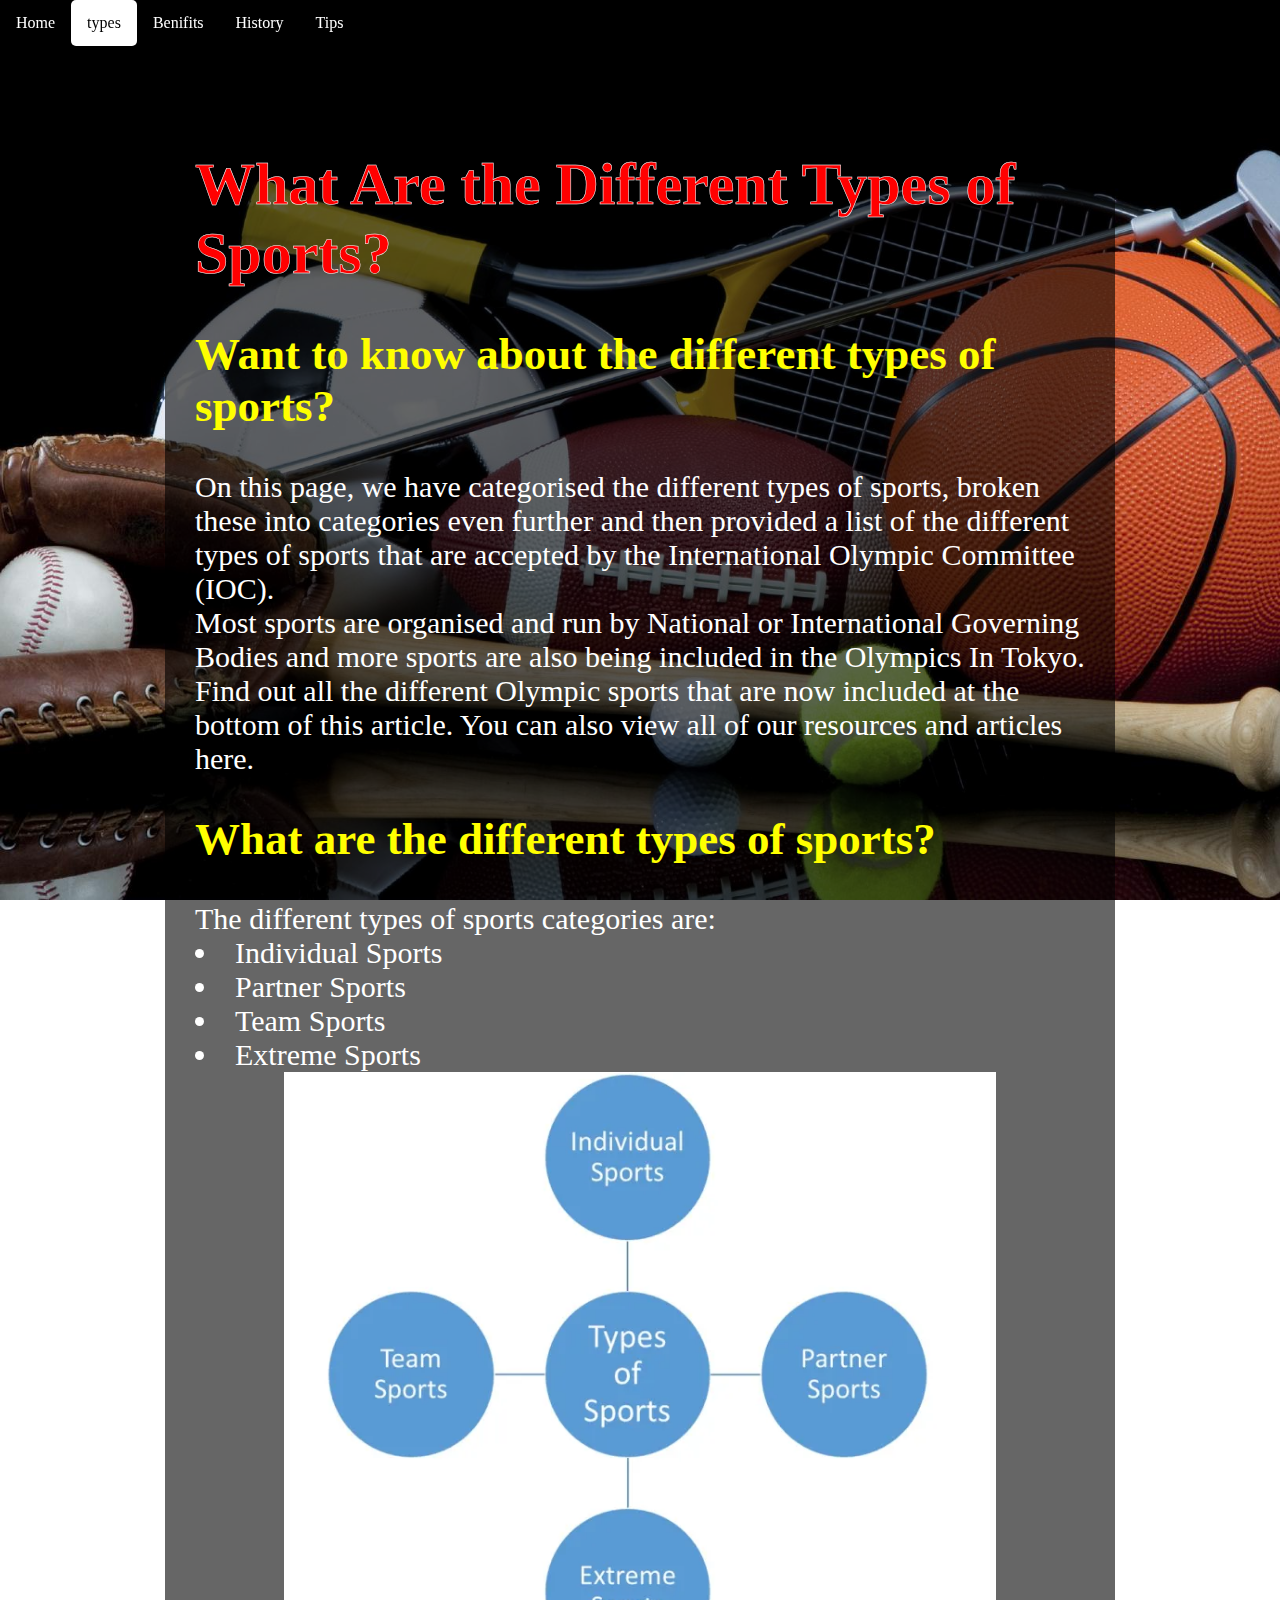
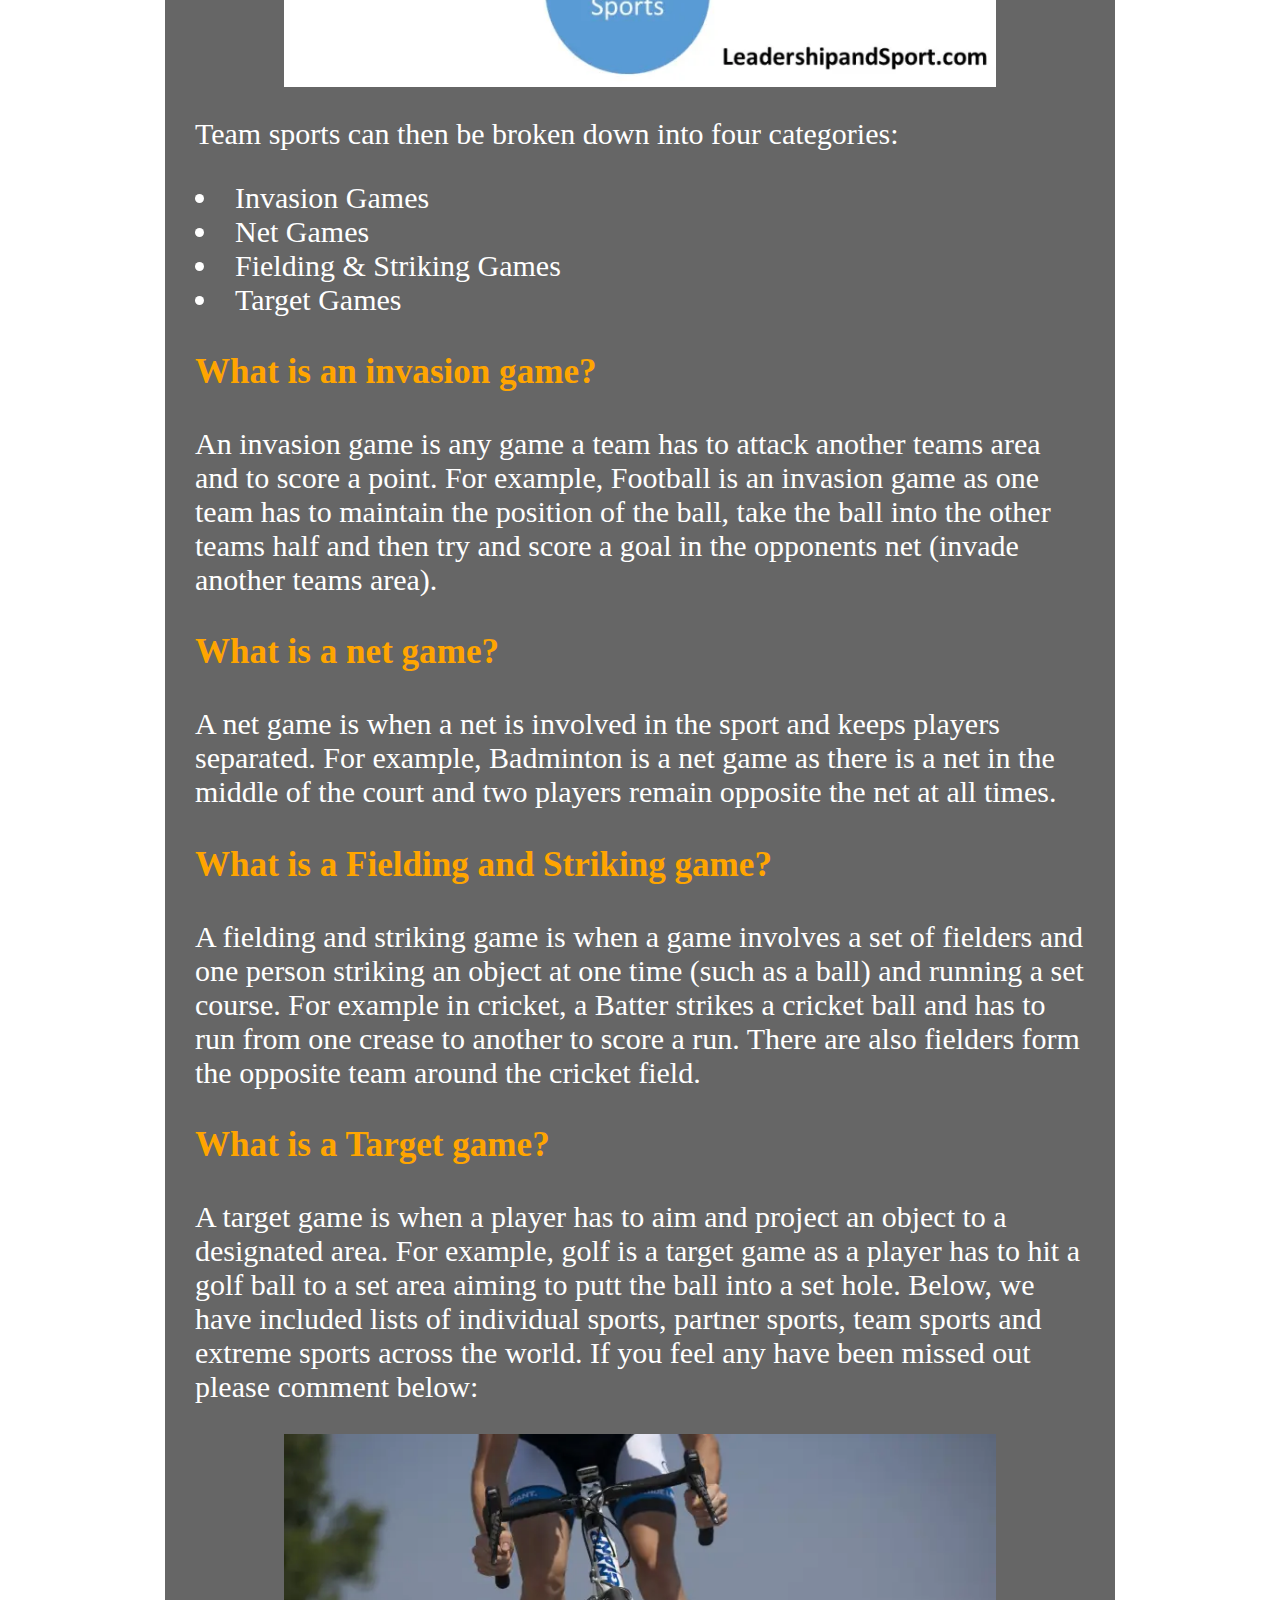
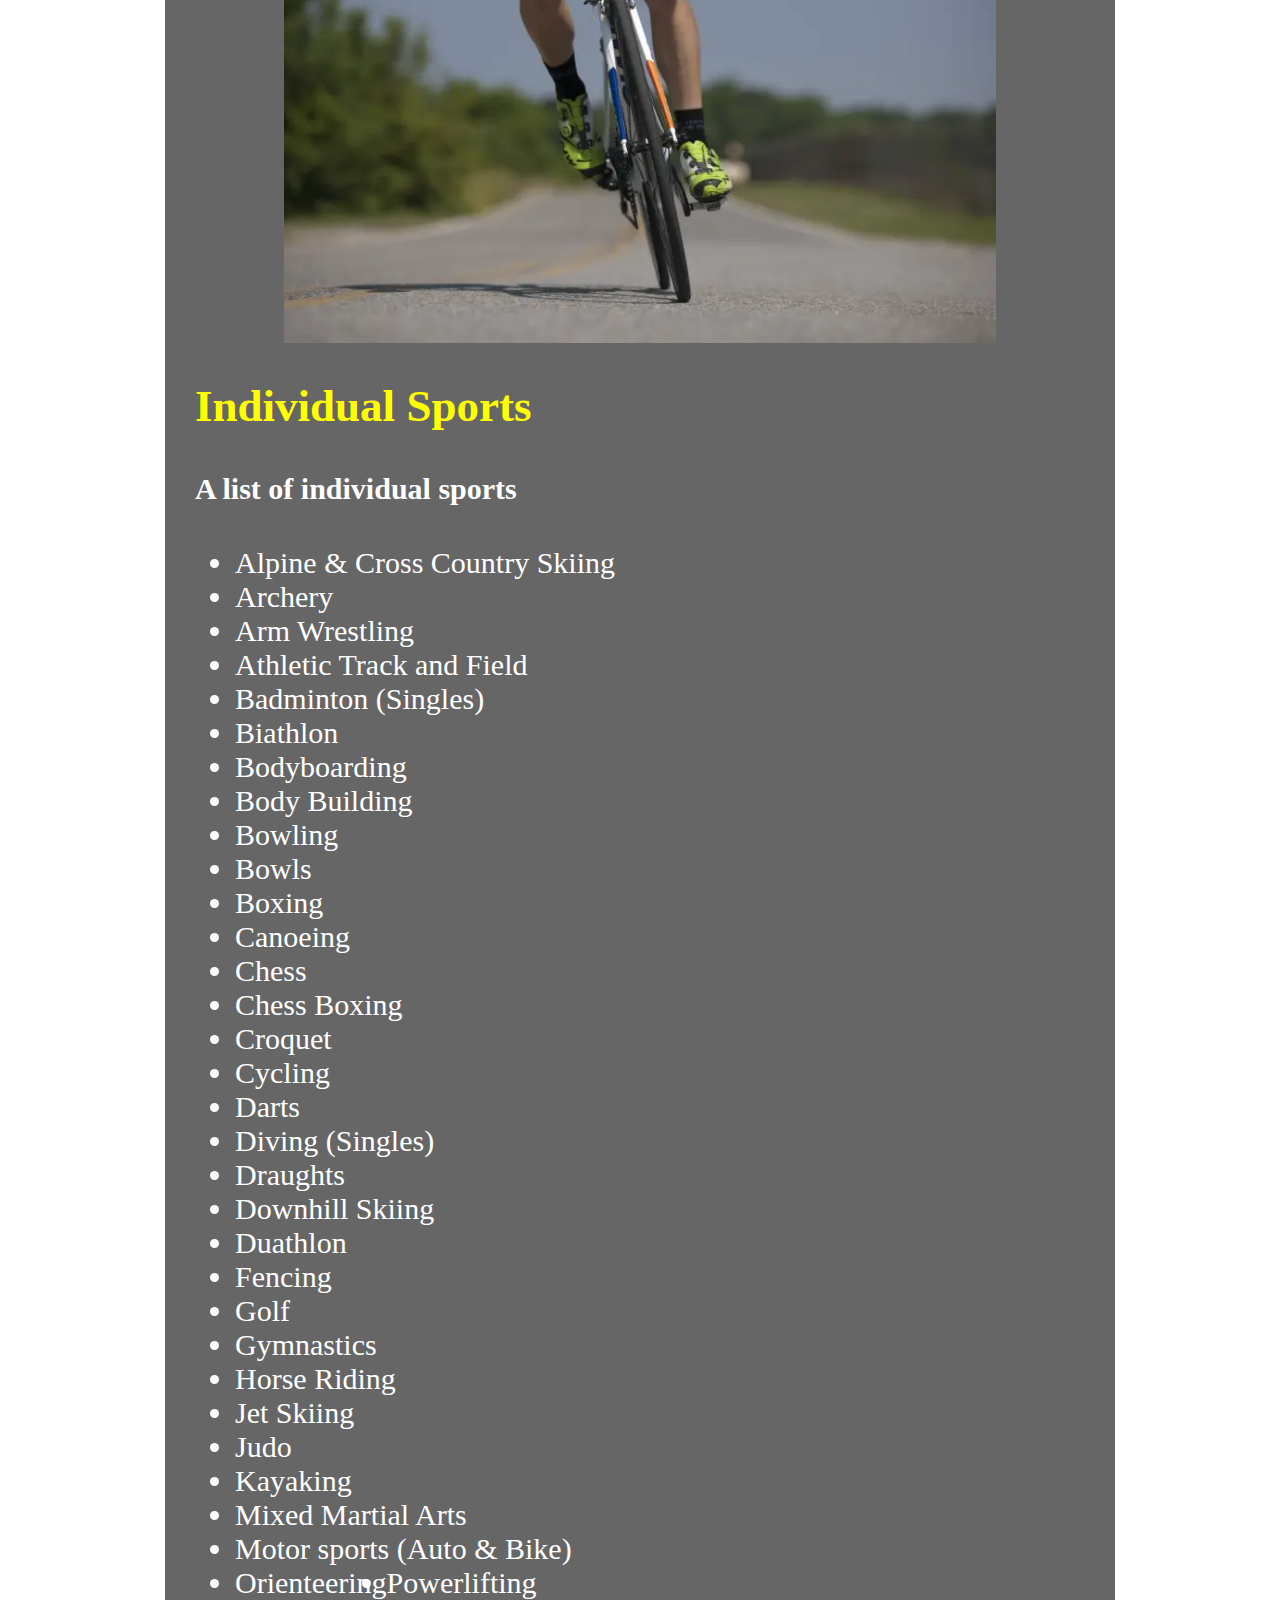
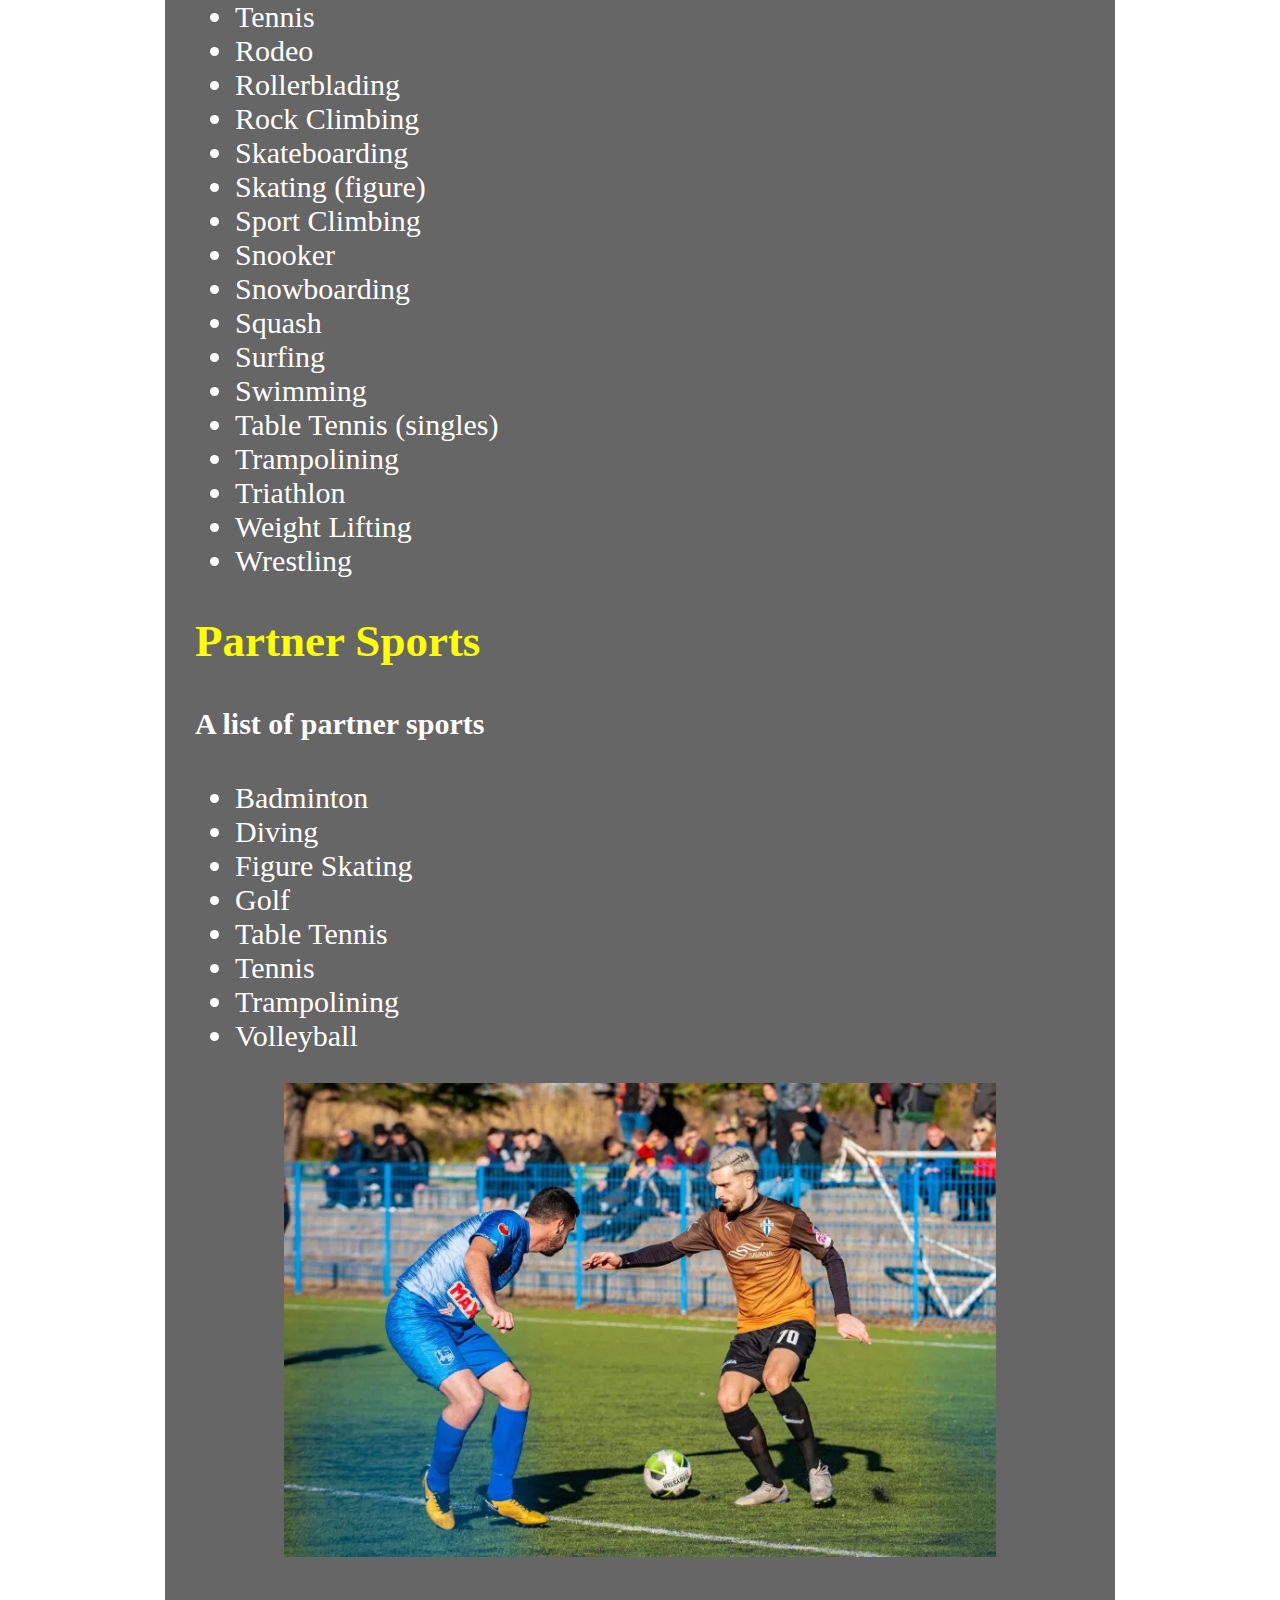
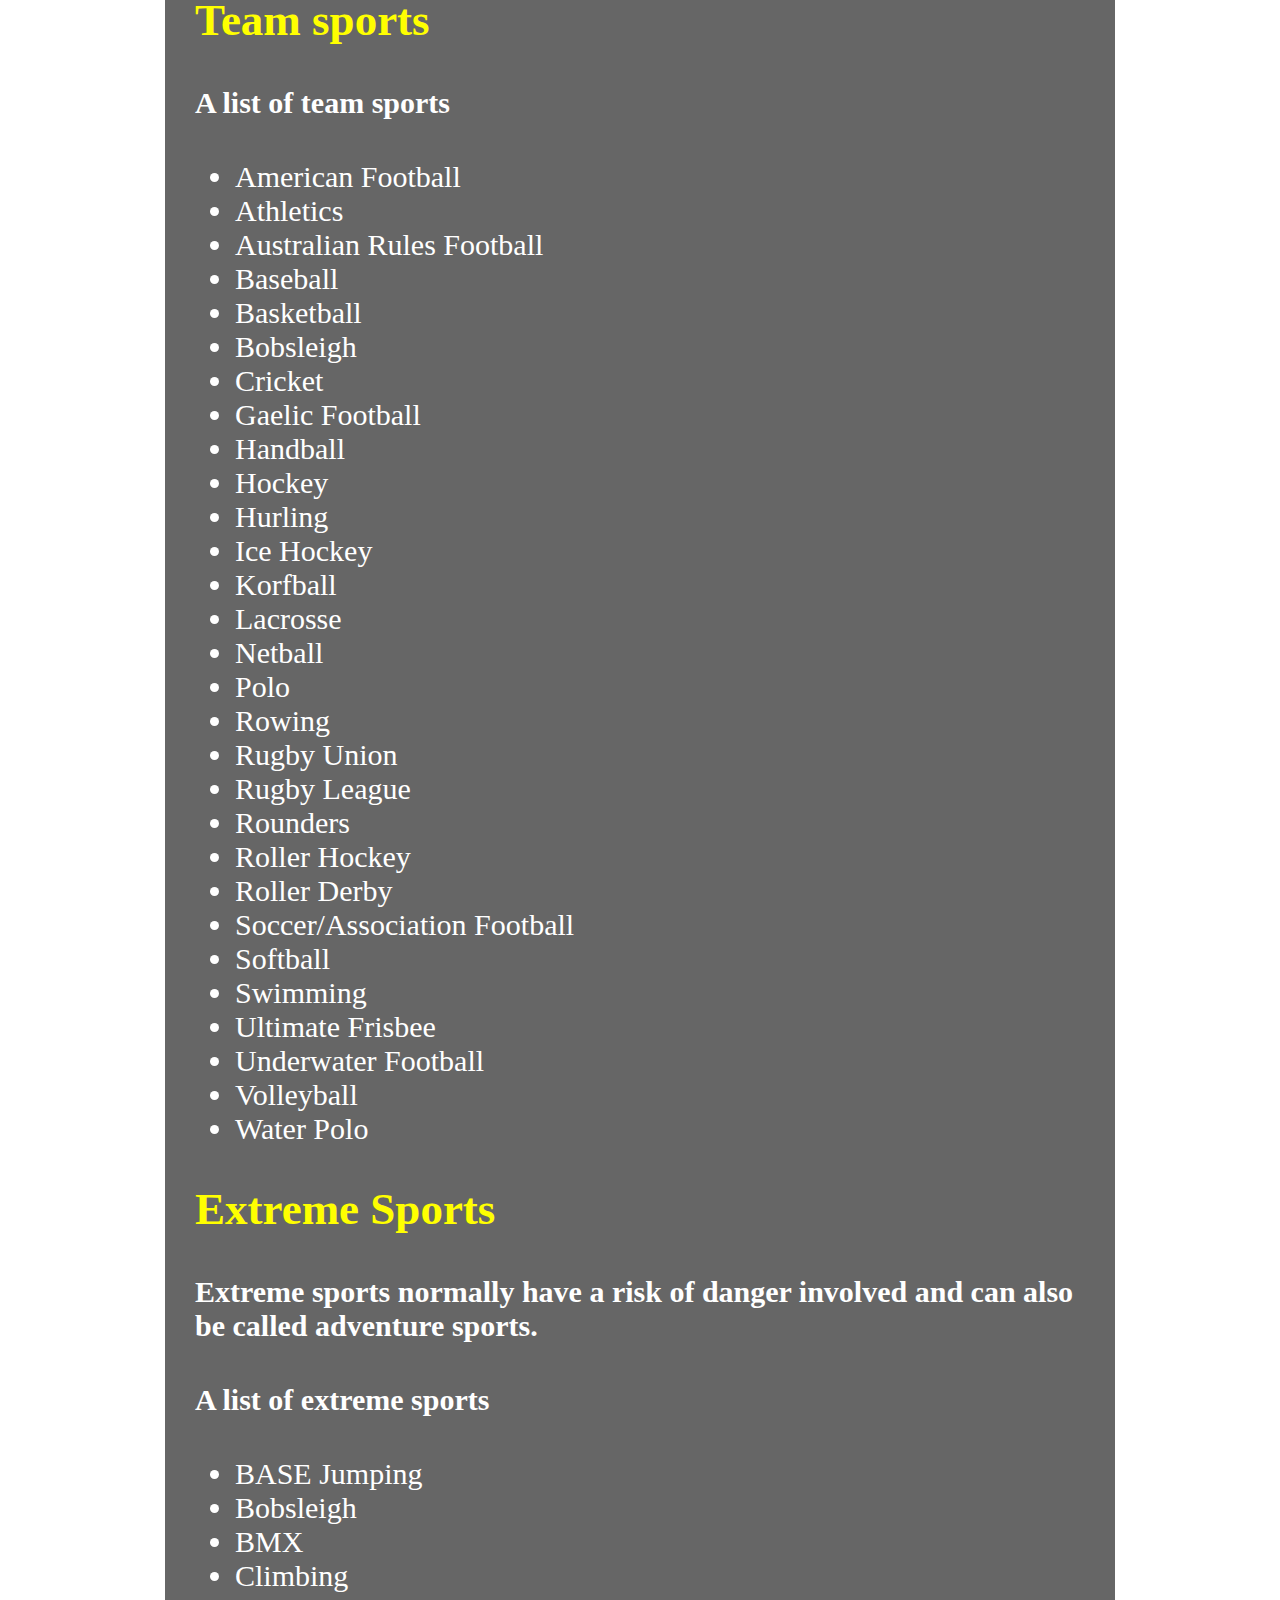
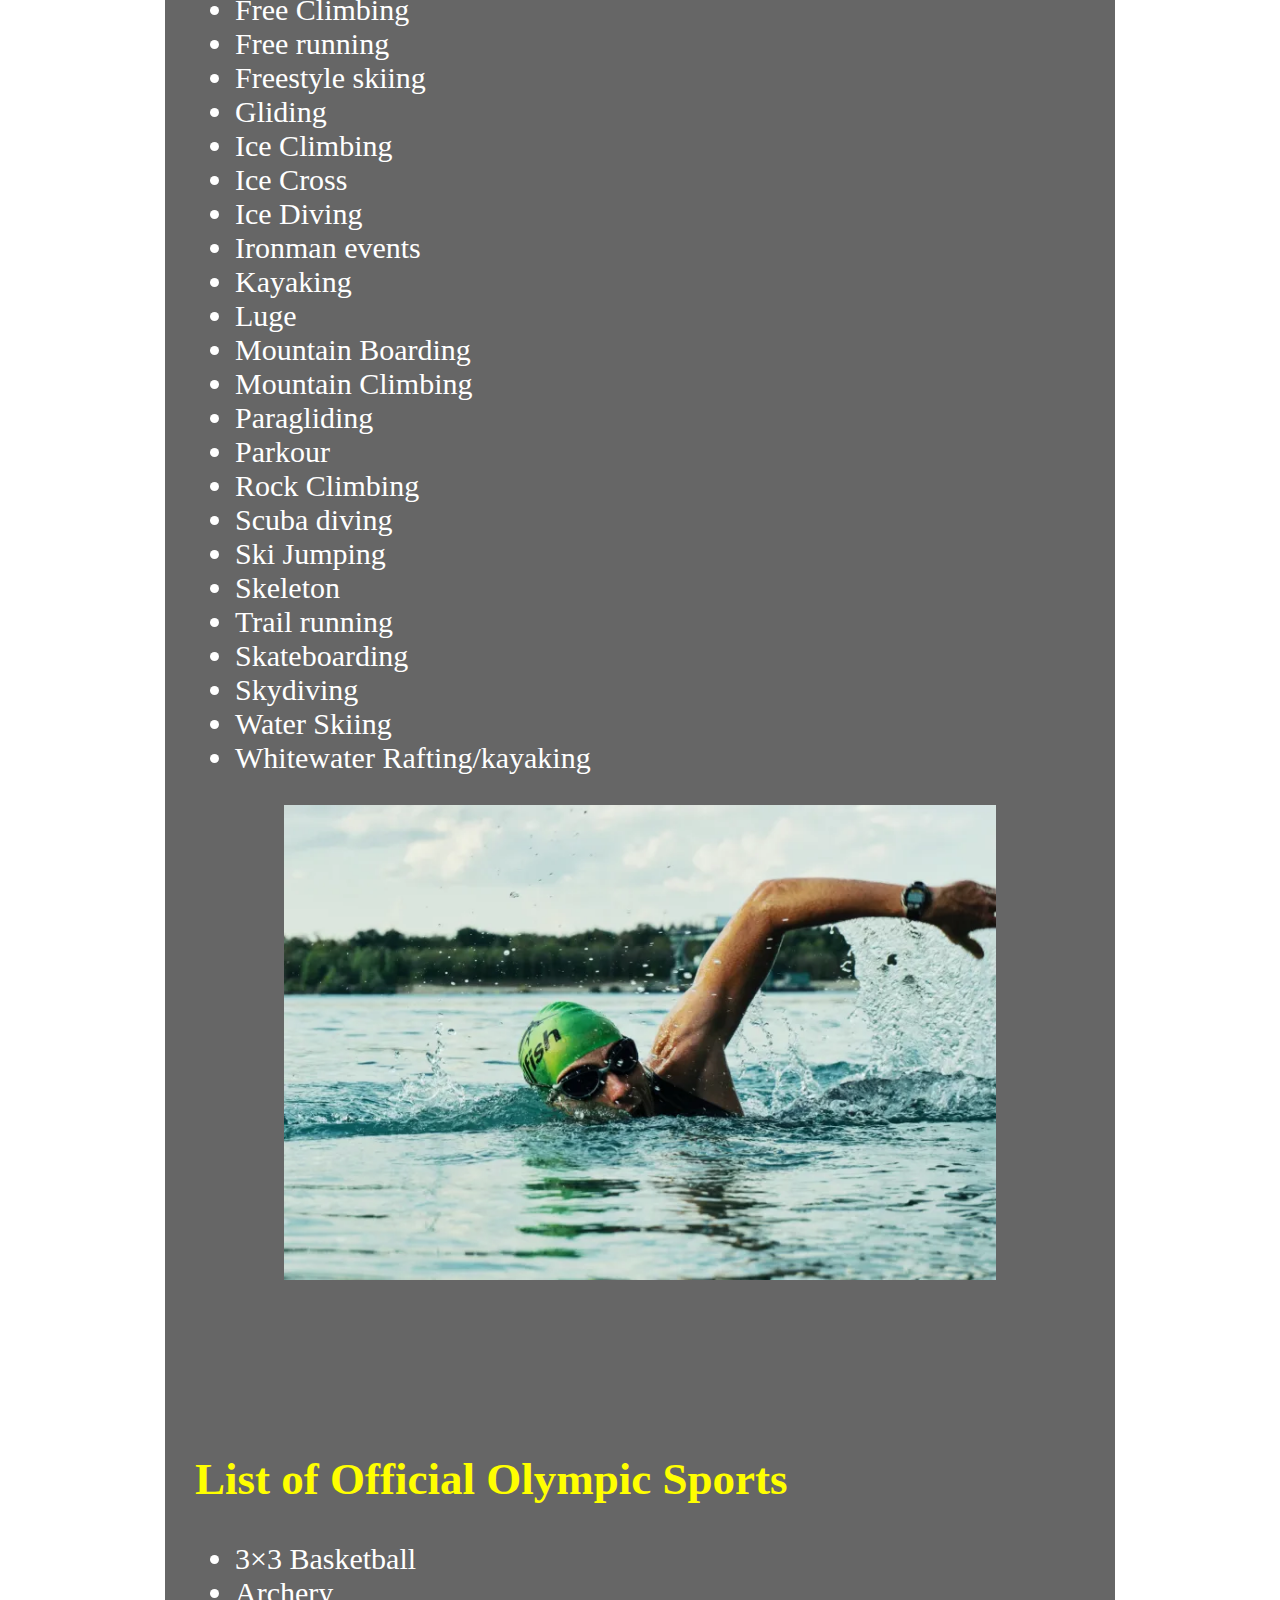
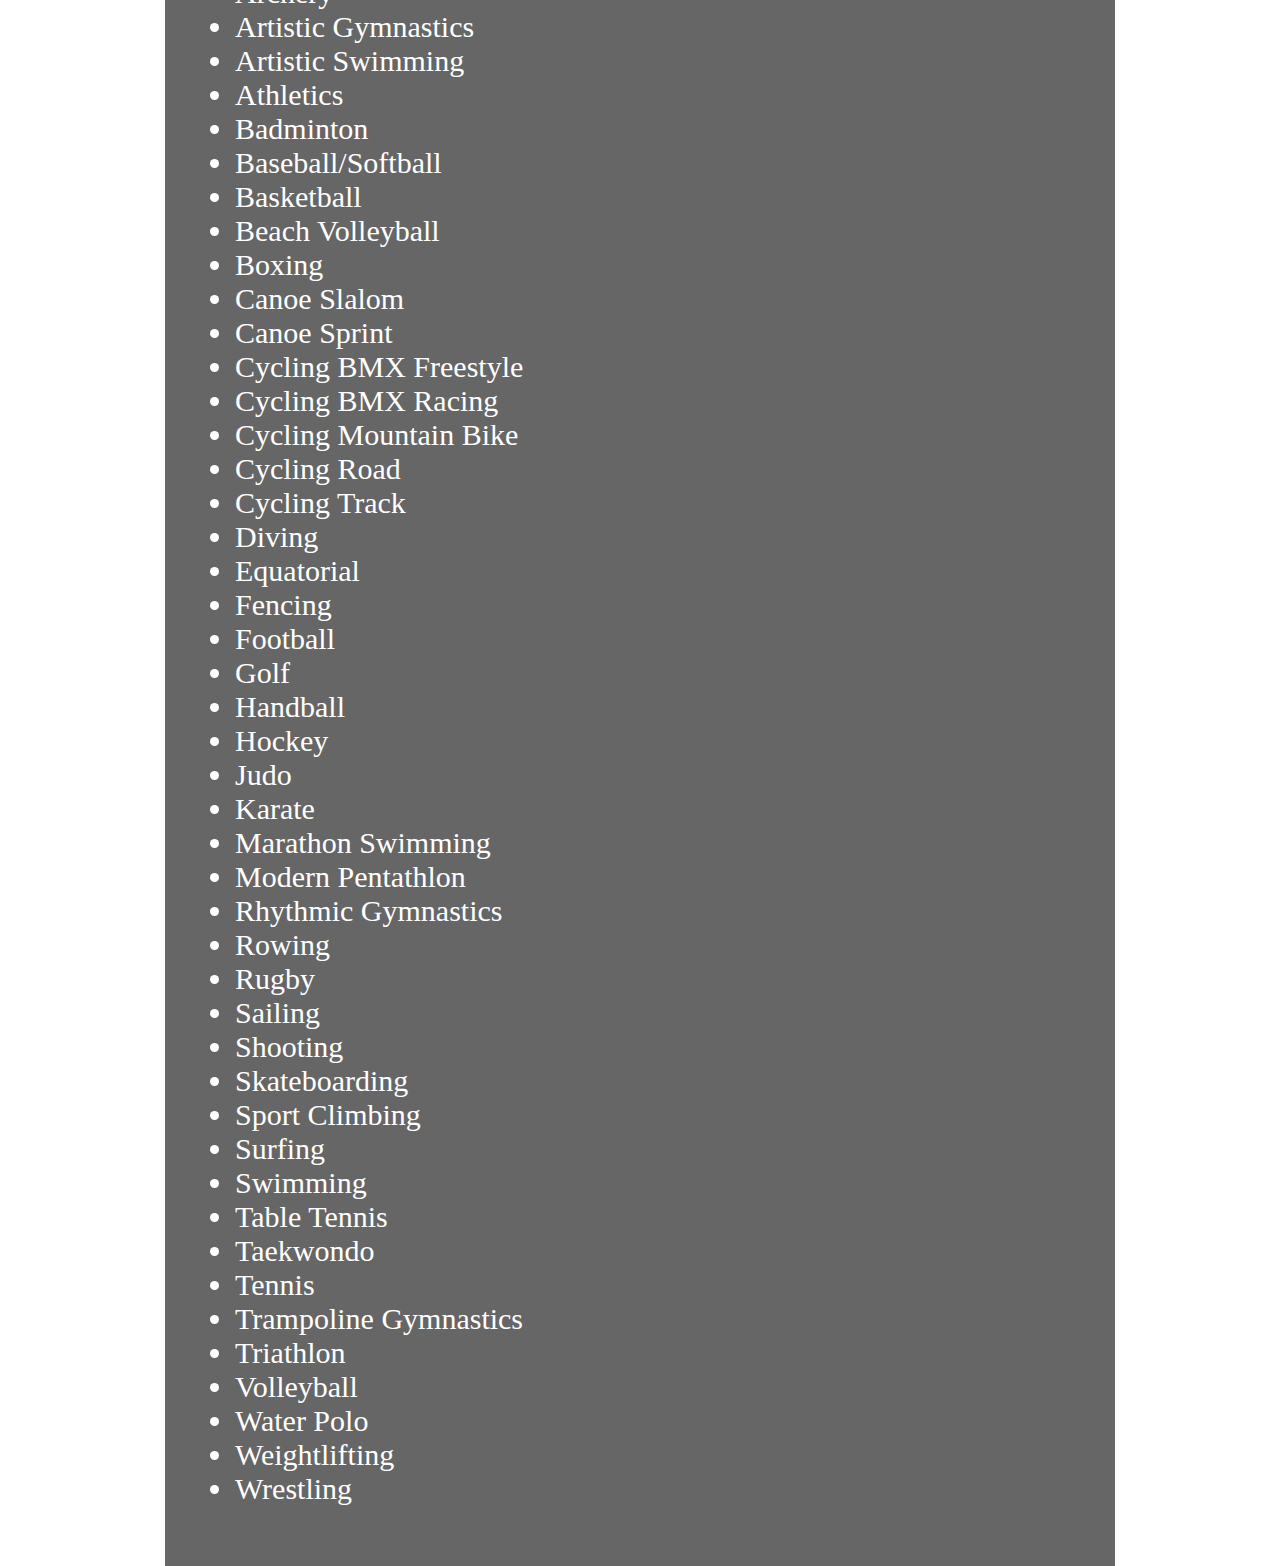
==== types.html @ d1724953 "Add files via upload" ====
<!--NAME:MINA ATEF
    SEC : 3  -->
<html>
<head>
	<meta charset="utf-8">
	<meta name="viewport" content="width=device-width, initial-scale=1">
	<title></title>
<link rel="stylesheet" type="text/css" href="p2.css">
</head>

<body>
<ul class="bar">
   <li><a  href="home.html">Home</a></li>
  <li><a class="active" href="types.html">types</a></li>
  <li><a href="benefits.html">Benifits</a></li>
  <li><a href="his.html">History</a></li>
  <li><a href="tips.html">Tips</a></li>
</ul>

<div class="base">

<div class="write">
<h1 class="head">What Are the Different Types of Sports?</h1>
<h2 class="ihead">Want to know about the different types of sports?
</h2>
<p>On this page, we have categorised the different types of sports, broken these into categories even further and then provided a list of the different types of sports that are accepted by the International Olympic Committee (IOC).
<br>
Most sports are organised and run by National or International Governing Bodies and more sports are also being included in the Olympics In Tokyo. Find out all the different Olympic sports that are now included at the bottom of this article. You can also view all of our resources and articles here.</p>
<h2 class="ihead">What are the different types of sports?
</h2>
<div>
  The different types of sports categories are:

<br>
<li>Individual Sports</li><br>
<li>Partner Sports</li><br>
<li>Team Sports</li><br>
<li>Extreme Sports</li><br>

  <div class="polaroi">
  <img src="Types-of-Sports.webp" alt="types of sports" style="width:100%">
</div>
<p>Team sports can then be broken down into four categories:</p>
<li>Invasion Games
</li><br>
<li>Net Games
</li><br>
<li>Fielding & Striking Games</li><br>
<li>Target Games</li><br>

<h3 class="shead">What is an invasion game?</h3>
<p>An invasion game is any game a team has to attack another teams area and to score a point. For example, Football is an invasion game as one team has to maintain the position of the ball, take the ball into the other teams half and then try and score a goal in the opponents net (invade another teams area).

</p>

<h3 class="shead">What is a net game?</h3>
<p>A net game is when a net is involved in the sport and keeps players separated. For example, Badminton is a net game as there is a net in the middle of the court and two players remain opposite the net at all times.

</p>


<h3 class="shead">What is a Fielding and Striking game?
</h3>
<p>A fielding and striking game is when a game involves a set of fielders and one person striking an object at one time (such as a ball) and running a set course. For example in cricket, a Batter strikes a cricket ball and has to run from one crease to another to score a run. There are also fielders form the opposite team around the cricket field.



</p>

<h3 class="shead">What is a Target game?</h3>
<p>A target game is when a player has to aim and project an object to a designated area. For example, golf is a target game as a player has to hit a golf ball to a set area aiming to putt the ball into a set hole.

Below, we have included lists of individual sports, partner sports, team sports and extreme sports across the world. If you feel any have been missed out please comment below:

</p>
 <div class="polaroi">
  <img src="pexels-pixabay-38296.webp" alt="Bicycle Riding" style="width:100%">
</div>

<h2 class="ihead">Individual Sports

</h2>
<h4>A list of individual sports</h4>

<ul><li>Alpine &amp; Cross Country Skiing</li><br>
  <li>Archery</li><br>
  <li>Arm Wrestling</li><br>
  <li>Athletic Track and Field</li><br>
  <li>Badminton (Singles)</li><br>
  <li>Biathlon</li><br>
  <li>Bodyboarding</li><br>
  <li>Body Building</li><br>
  <li>Bowling</li><br>
  <li>Bowls</li><br>
  <li>Boxing</li><br>
  <li>Canoeing</li><br>
  <li>Chess</li><br>
  <li>Chess Boxing</li><br>
  <li>Croquet</li><br>
  <li>Cycling</li><br>
  <li>Darts</li><br>
  <li>Diving (Singles)</li><br>
  <li>Draughts</li><br>
  <li>Downhill Skiing</li><br>
  <li>Duathlon</li><br>
  <li>Fencing</li><br>
  <li>Golf</li><br>
  <li>Gymnastics</li><br>
  <li>Horse Riding</li><br>
  <li>Jet Skiing</li><br>
  <li>Judo</li><br>
  <li>Kayaking</li><br>
  <li>Mixed Martial Arts</li><br>
  <li>Motor sports (Auto &amp; Bike)</li><br>
  <li>Orienteering</li><li>Powerlifting</li><br>
  <li>Tennis</li><br>
  <li>Rodeo</li><br>
  <li>Rollerblading</li><br>
  <li>Rock Climbing</li><br>
  <li>Skateboarding</li><br>
  <li>Skating (figure)</li><br>
  <li>Sport Climbing</li><br>
  <li>Snooker</li><br>
  <li>Snowboarding</li><br>
  <li>Squash</li><br>
  <li>Surfing</li><br>
  <li>Swimming</li><br>
  <li>Table Tennis (singles)</li><br>
  <li>Trampolining</li><br>
  <li>Triathlon</li><br>
  <li>Weight Lifting</li><br>
  <li>Wrestling</li><br>
</ul>

<h2 class="ihead">Partner Sports</h2>
<h4>A list of partner sports</h4>

<ul>
  <li>Badminton</li><br>
  <li>Diving&nbsp;</li><br>
  <li>Figure Skating</li><br>
  <li>Golf</li><br>
  <li>Table Tennis</li><br>
  <li>Tennis</li><br>
  <li>Trampolining</li><br>
  <li>Volleyball</li><br></ul>
  <div class="polaroi">
  <img src="pexels-alexander-nadrilyanski-3651672-scaled.webp" alt="Football" style="width:100%">
</div>

<h2 class="ihead">Team sports
</h2>
<h4>A list of team sports</h4>

<ul><li>American Football</li><br>
  <li>Athletics</li><br>
  <li>Australian Rules Football</li><br>
  <li>Baseball</li><br>
  <li>Basketball</li><br>
  <li>Bobsleigh</li><br>
  <li>Cricket</li><br>
  <li>Gaelic Football</li><br>
  <li>Handball</li><br>
  <li>Hockey</li><br>
  <li>Hurling</li><br>
  <li>Ice Hockey</li><br>
  <li>Korfball</li><br>
  <li>Lacrosse</li><br>
  <li>Netball</li><br>
  <li>Polo</li><br>
  <li>Rowing</li><br>
  <li>Rugby Union</li><br>
  <li>Rugby League</li><br>
  <li>Rounders</li><br>
  <li>Roller Hockey</li><br>
  <li>Roller Derby</li><br>
  <li>Soccer/Association Football</li><br>
  <li>Softball</li><br>
  <li>Swimming</li><br>
  <li>Ultimate Frisbee</li><br>
  <li>Underwater Football</li><br>
  <li>Volleyball</li><br>
  <li>Water Polo</li><br></ul>

  <h2 class="ihead">Extreme Sports
</h2>
<h4>Extreme sports normally have a risk of danger involved and can also be called adventure sports.
</h4>
<h4>A list of extreme sports</h4>
<ul>
  <li>BASE Jumping</li><br>
  <li>Bobsleigh</li><br>
  <li>BMX</li><br>
  <li>Climbing</li><br>
  <li>Free Climbing</li><br>
  <li>Free running</li><br>
  <li>Freestyle skiing</li><br>
  <li>Gliding</li><br>
  <li>Ice Climbing</li><br>
  <li>Ice Cross</li><br>
  <li>Ice Diving</li><br>
  <li>Ironman events</li><br>
  <li>Kayaking</li><br>
  <li>Luge</li><br>
  <li>Mountain Boarding</li><br>
  <li>Mountain Climbing</li><br>
  <li>Paragliding</li><br>
  <li>Parkour</li><br>
  <li>Rock Climbing</li><br>
  <li>Scuba diving</li><br>
  <li>Ski Jumping</li><br>
  <li>Skeleton</li><br>
  <li>Trail running</li><br>
  <li>Skateboarding</li><br>
  <li>Skydiving</li><br>
  <li>Water Skiing</li><br>
  <li>Whitewater Rafting/kayaking</li><br>
</ul>

<div class="polaroi">
  <img src="pexels-mali-maeder-1415810-scaled.webp" alt="Swimming" style="width:100%">
</div>
<br>
<br>
<br>
<br>
<h2 class="ihead">List of Official Olympic Sports</h2>
<ul>
  <li>3×3 Basketball</li><br>
<li>Archery</li><br>
<li>Artistic Gymnastics</li><br>
<li>Artistic Swimming</li><br>
<li>Athletics</li><br>
<li>Badminton</li><br>
<li>Baseball/Softball</li><br>
<li>Basketball</li><br>
<li>Beach Volleyball</li><br>
<li>Boxing</li><br>
<li>Canoe Slalom</li><br>
<li>Canoe Sprint</li><br>
<li>Cycling BMX Freestyle</li><br>
<li>Cycling BMX Racing</li><br>
<li>Cycling Mountain Bike</li><br>
<li>Cycling Road</li><br>
<li>Cycling Track</li><br>
<li>Diving</li><br>
<li>Equatorial</li><br>
<li>Fencing</li><br>
<li>Football</li><br>
<li>Golf</li><br>
<li>Handball</li><br>
<li>Hockey</li><br>
<li>Judo</li><br>
<li>Karate</li><br>
<li>Marathon Swimming</li><br>
<li>Modern Pentathlon</li><br>
<li>Rhythmic Gymnastics</li><br>
<li>Rowing</li><br>
<li>Rugby</li><br>
<li>Sailing</li><br>
<li>Shooting</li><br>
<li>Skateboarding</li><br>
<li>Sport Climbing</li><br>
<li>Surfing</li><br>
<li>Swimming</li><br>
<li>Table Tennis</li><br>
<li>Taekwondo</li><br>
<li>Tennis</li><br>
<li>Trampoline Gymnastics</li><br>
<li>Triathlon</li><br>
<li>Volleyball</li><br>
<li>Water Polo</li><br>
<li>Weightlifting</li><br>
<li>Wrestling</li><br>
</ul>

</div>


</body>
</html>
---- p2.css ----
/*  NAME:MINA ATEF
    SEC : 3      */

body {margin:0;
background-image: url(10716235.jpg);
     background-repeat:no-repeat;
     background-attachment: fixed; 
     background-size: cover;
}


ul.bar {
  list-style-type: none;
  margin: 0;
  padding: 0;
  overflow: hidden;
  background-color: rgba(0, 0, 0, 1.0);
  position: fixed;
  top: 0;
  width: 100%;
  border-radius: 5px;
  z-index: 1;

}


li {
  float: left;
}

li a {
  display: block;
  color: white;
  text-align: center;
  padding: 14px 16px;
  text-decoration: none;
    border-radius: 5px;

}

li a:hover:not(.active) {
  background-color: rgba(0, 0, 0, 1.0);
}

.active {
  background-color: white;
  color: black;
}





@media(min-width:500px ){
div.base {
      position: relative ;
      top: 80px;
      color: white;     
      min-width: 450px;
      width: 950px;
      height: auto;
    margin: auto;
      margin-left: auto;
    background-color: rgba(0, 0, 0, 0.6);
    background-size: auto;
    font-size: 30px;}

    div .write{
      padding: 30px;
    
    }

   

.circle-container {
  position: relative;
  /* 1 */
  width: 20em;
  height: 20em;
  padding: 0;
  border-radius: 50%;
  list-style: none;
  /* 2 */
  box-sizing: content-box;
  /* 3 */
  margin: 5em  auto 0;
  bottom: 30px;
  /*border: solid 1px tomato;*/
}

}
@media(max-width:500px ){
div.base {
      position: relative ;
      top: 80px;
      color: white;     
      width: 450px;
    
      height: auto;
    margin: auto;
      margin-left: auto;
    background-color: rgba(0, 0, 0, 0.6);
    background-size: auto;
    font-size: 30px;}

    div .write{
      padding: 20px;
    
    }


    .circle-container {
  position: relative;
  /* 1 */
  width: 20em;
  height: 20em;
  padding: 0;
  border-radius: 50%;
  list-style: none;
  /* 2 */
  box-sizing: content-box;
  /* 3 */
  margin: 5em 2em;
  bottom: 10px;
 /* border: solid 1px tomato;*/
}
}



.circle-container > * {
  /* 4 */
  display: block;
  position: absolute;
  top: auto;
  bottom: 0px;
  left: 50%;
  width: 10em;
  height: 10em;
  margin: -3em;
}
.circle-container > :nth-of-type(1) {
  transform: rotate(90deg) translate(12em) rotate(-90deg);
}
.circle-container > :nth-of-type(2) {
  transform: rotate(180deg) translate(9em) rotate(-180deg);
}
.circle-container > :nth-of-type(3) {
  transform: rotate(270deg) translate(12em) rotate(-270deg);
}
.circle-container > :nth-of-type(4) {
  transform: rotate(360deg) translate(10em) rotate(-360deg);
}
/*.circle-container > :nth-of-type(5) {
  transform: rotate(310deg) translate(10em) rotate(-310deg);
}*/


.circle-container img {
  display: block;
  width: 100%;
  border-radius: 50%;
}

.circle-container li:last-child img {
  transform: scale(1.2);
}

/*img*/
div.polaroid {
  width: 80%;
  background-color: white;
  box-shadow: 0 4px 8px 0 rgba(255, 255, 255, 0.5), 0 6px 20px 0 rgba(0, 0, 0, 0.19);
  margin: auto;
  display: block;
}

div.polaroi {
  width: 80%;
margin: auto;
  display: block;
}

div.container {
  text-align: center;
  padding: 10px 20px;
  color: black;

}
/*img*/

img .nor{
  margin: auto;
    display: block;

}

.shead{
  color: orange;
}
.ihead{
  color: yellow;
}

h1.head{
  color: red;
  -webkit-text-stroke: 0.5px white;
}










body#ri {
    
     background-image: url(WallpaperDog-10862220.png);
     background-repeat:no-repeat;
     background-attachment: fixed; 
     background-size: cover;

    }
    div.baseri {
      position: relative ;
      top: 50px;
      color: white;     
      width: 450px;
      height: 600px;
      margin: auto;
      margin-top: auto;
    background-color: rgba(0, 0, 0, 0.2);


    }
    td{
      padding-bottom: 25px ;
    }
    div .content {
      position: absolute;
      padding: 50px;
    }
    div .lable{
      display: block;
      margin: 60px ;
    }
    input .submit{
  color: black;
  font-size: 16px;
  padding: 16px 30px;
  border: none;
  cursor: pointer;
  border-radius: 5px;
  text-align: center;
    }
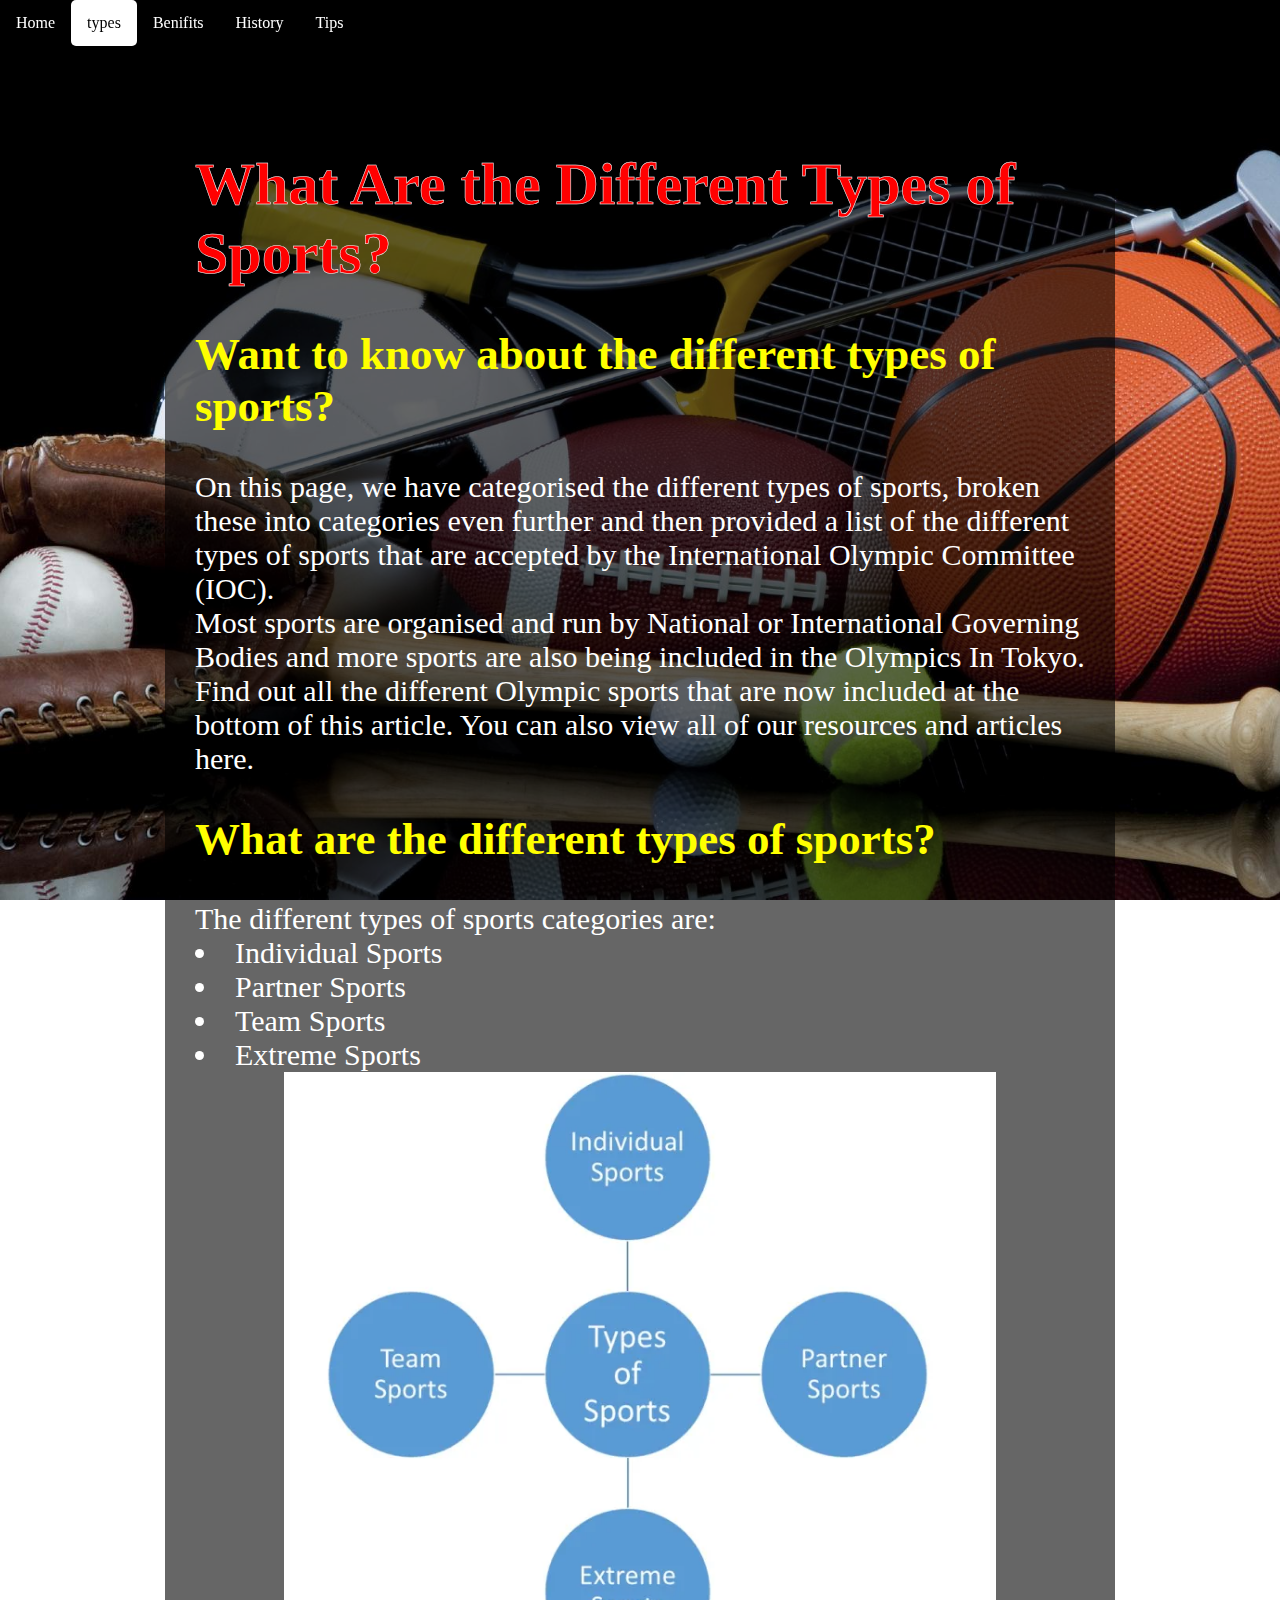
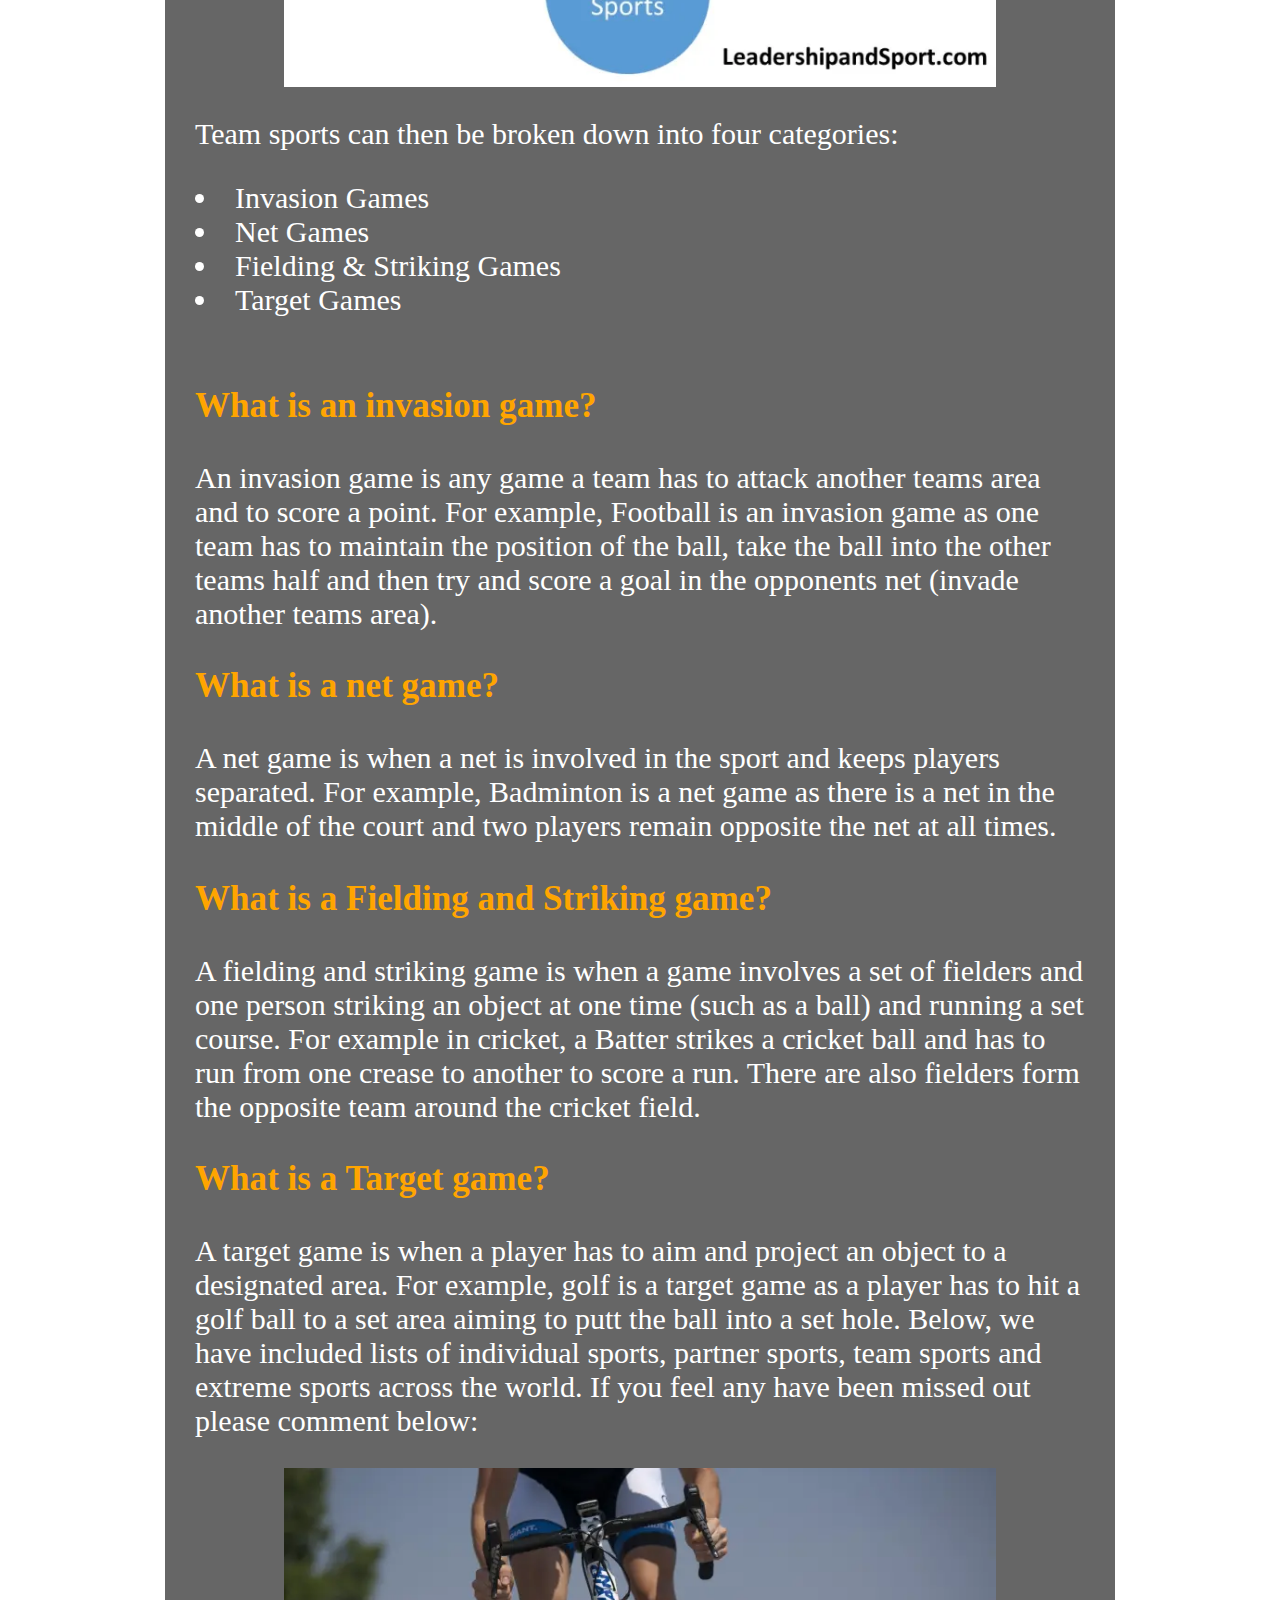
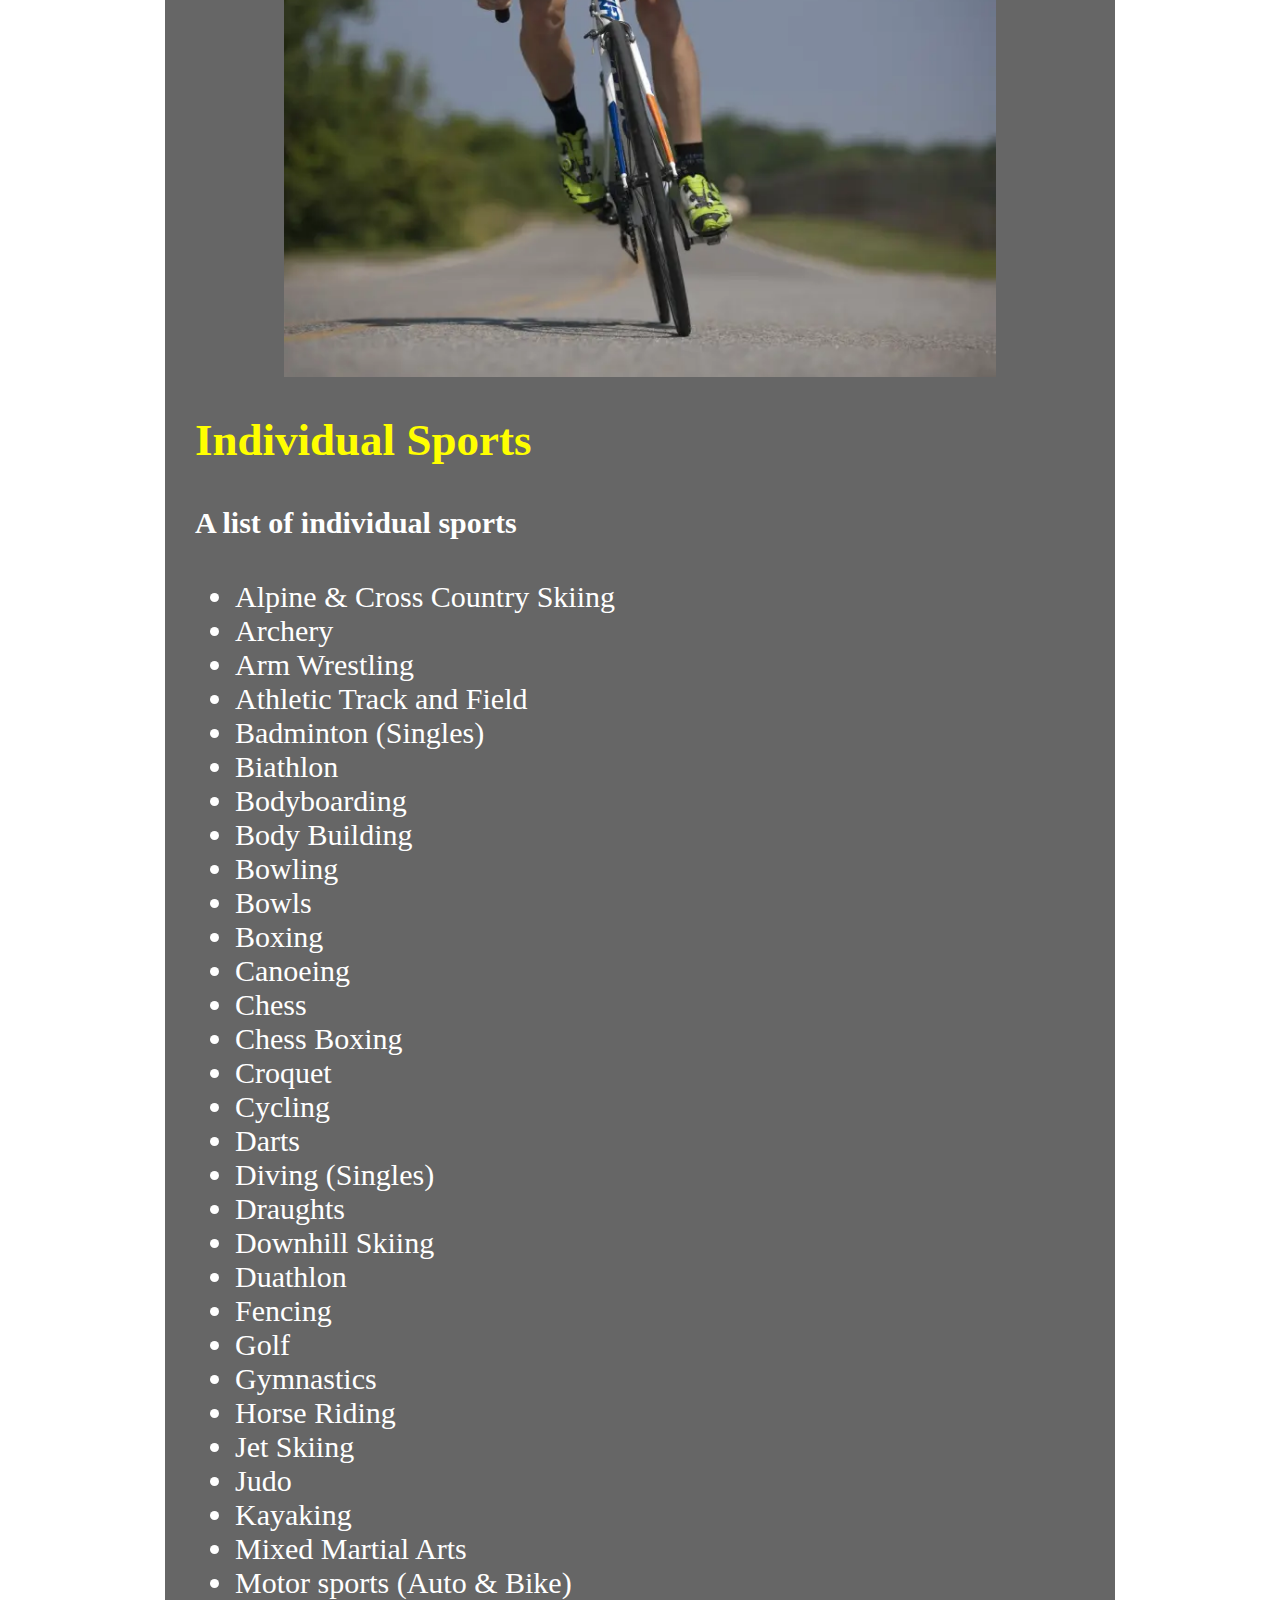
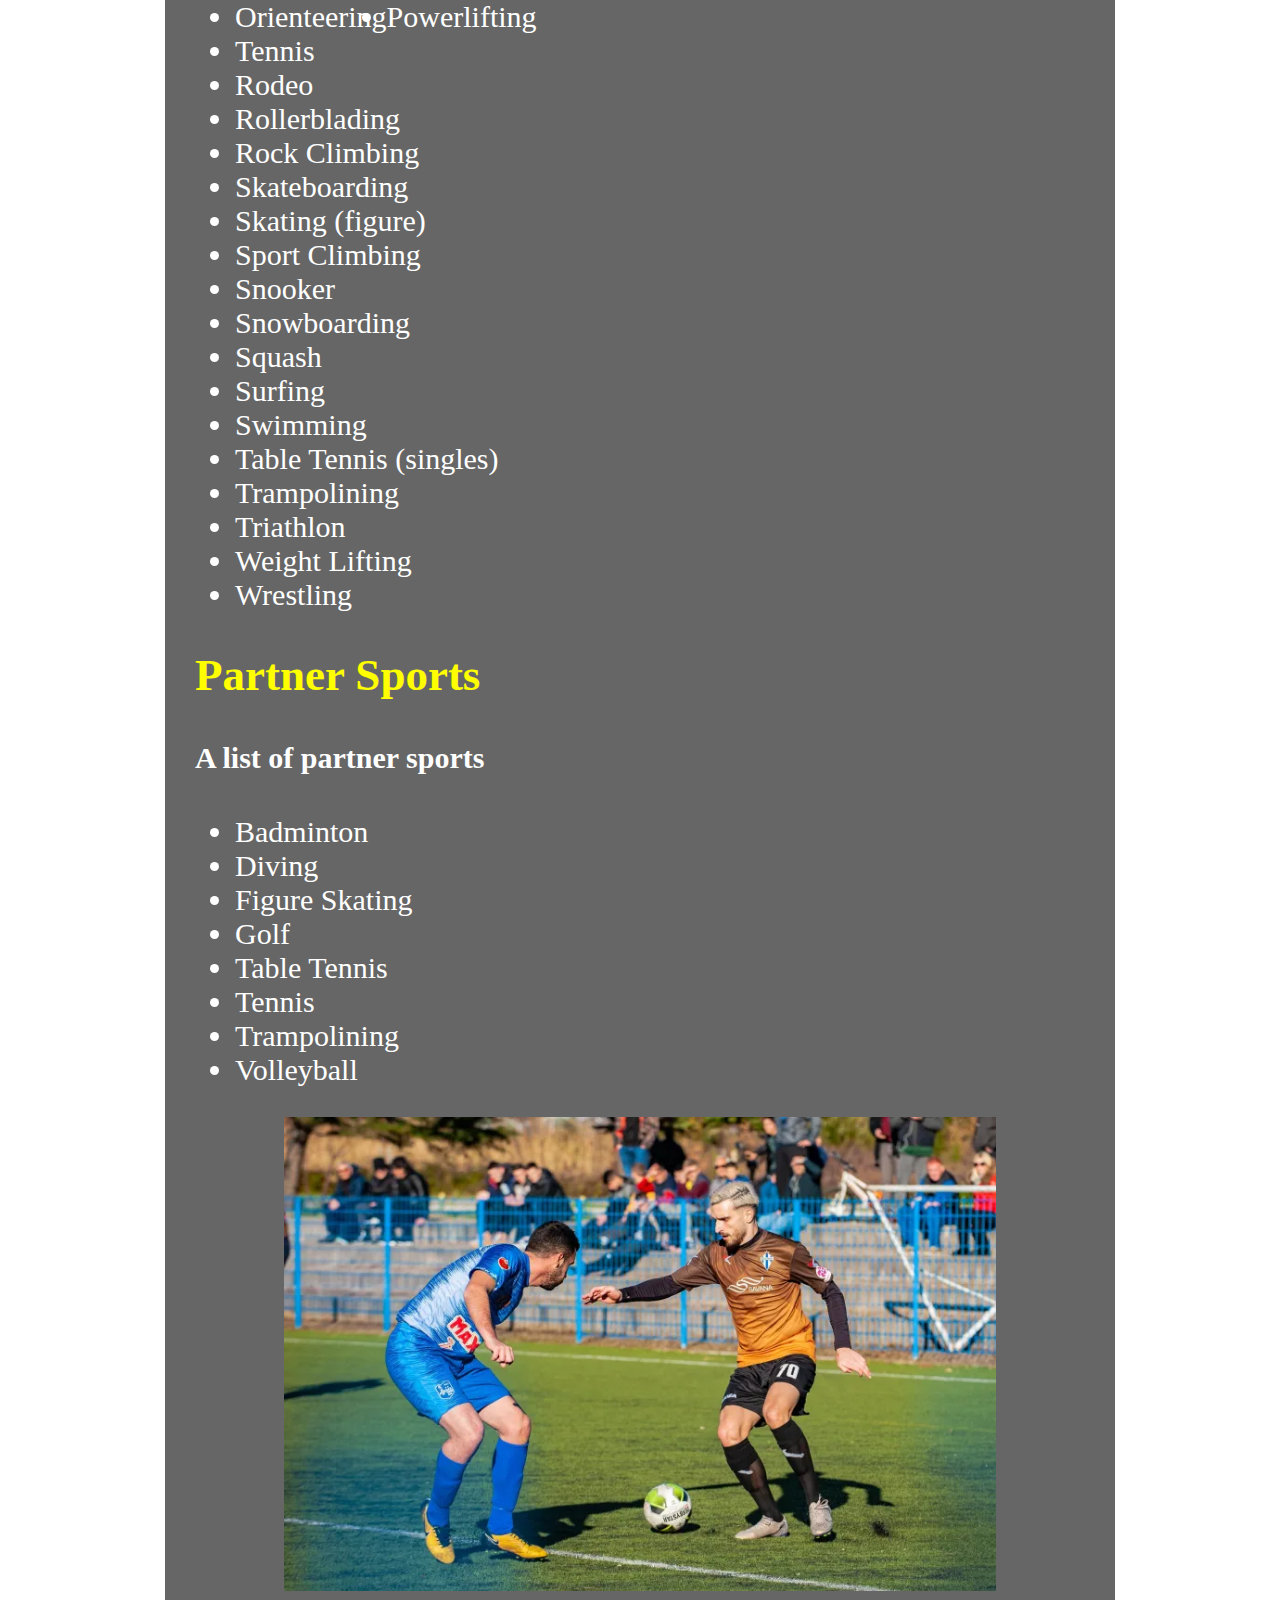
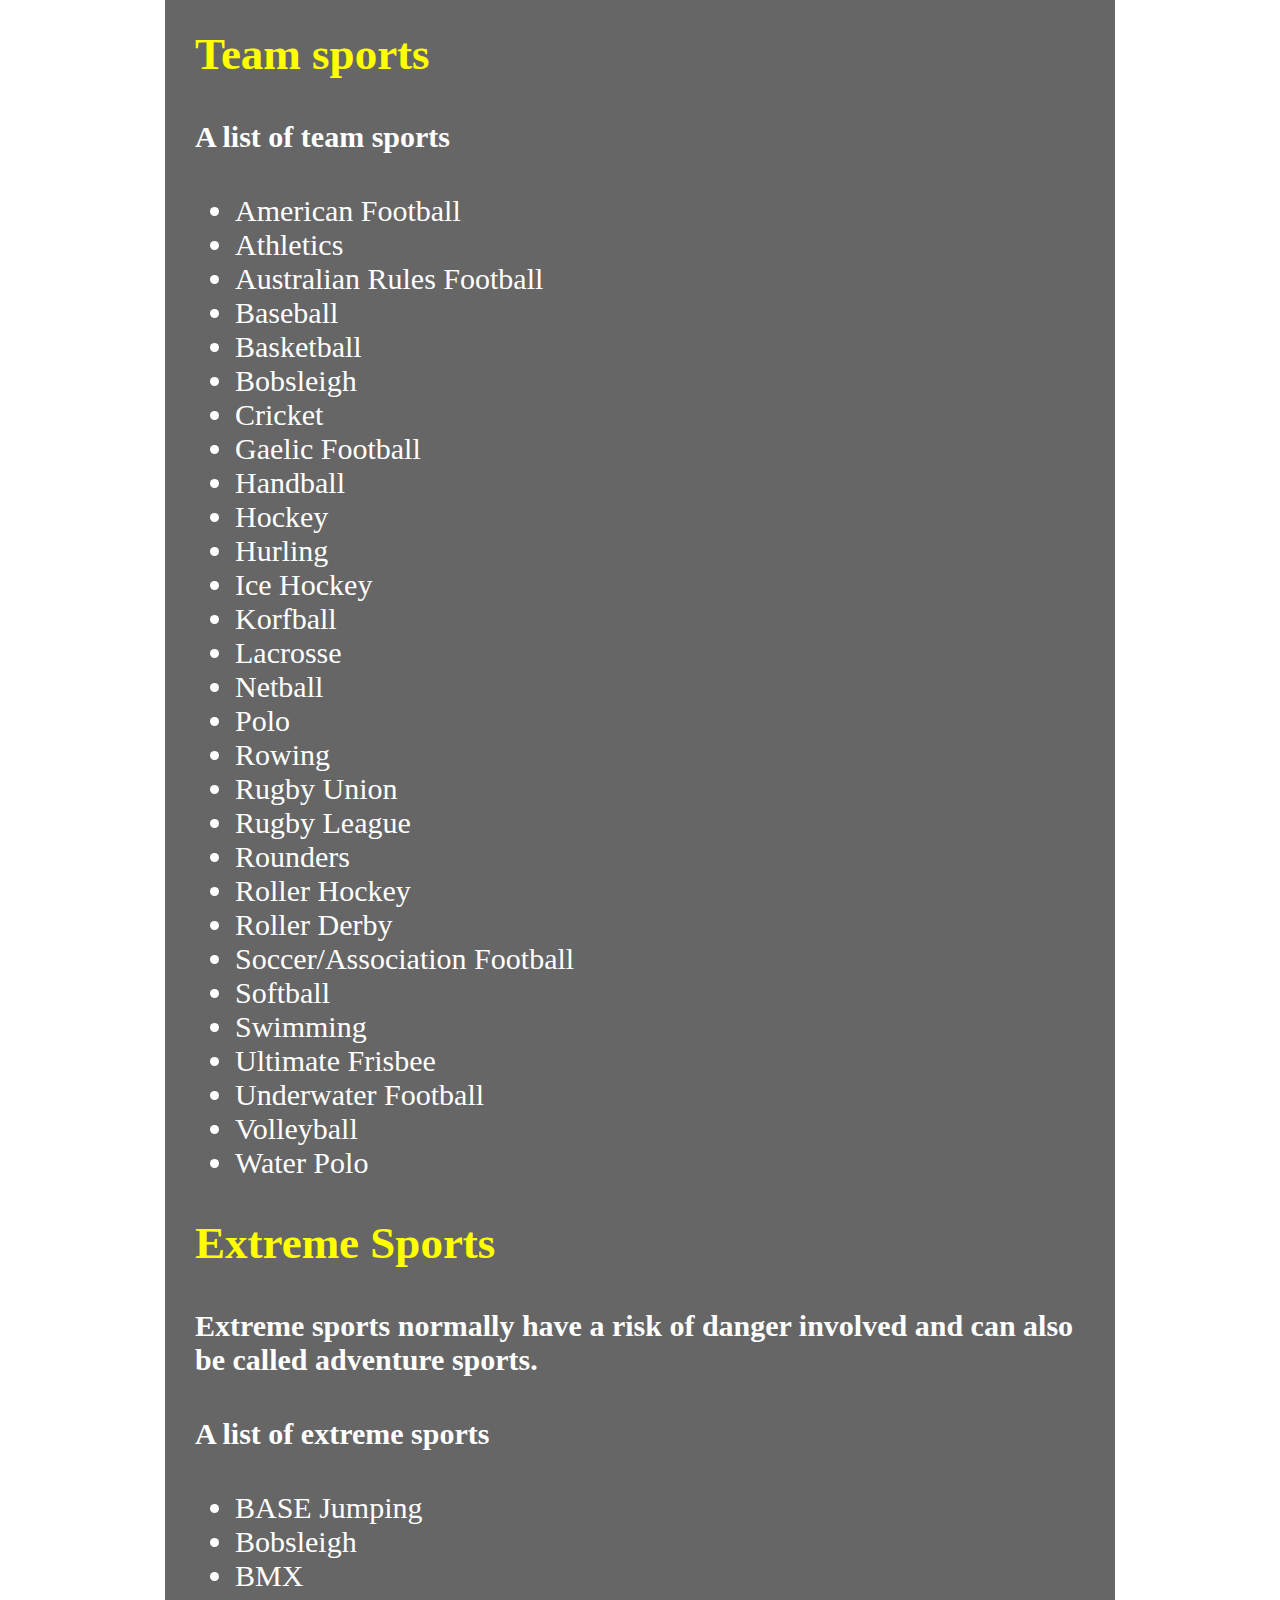
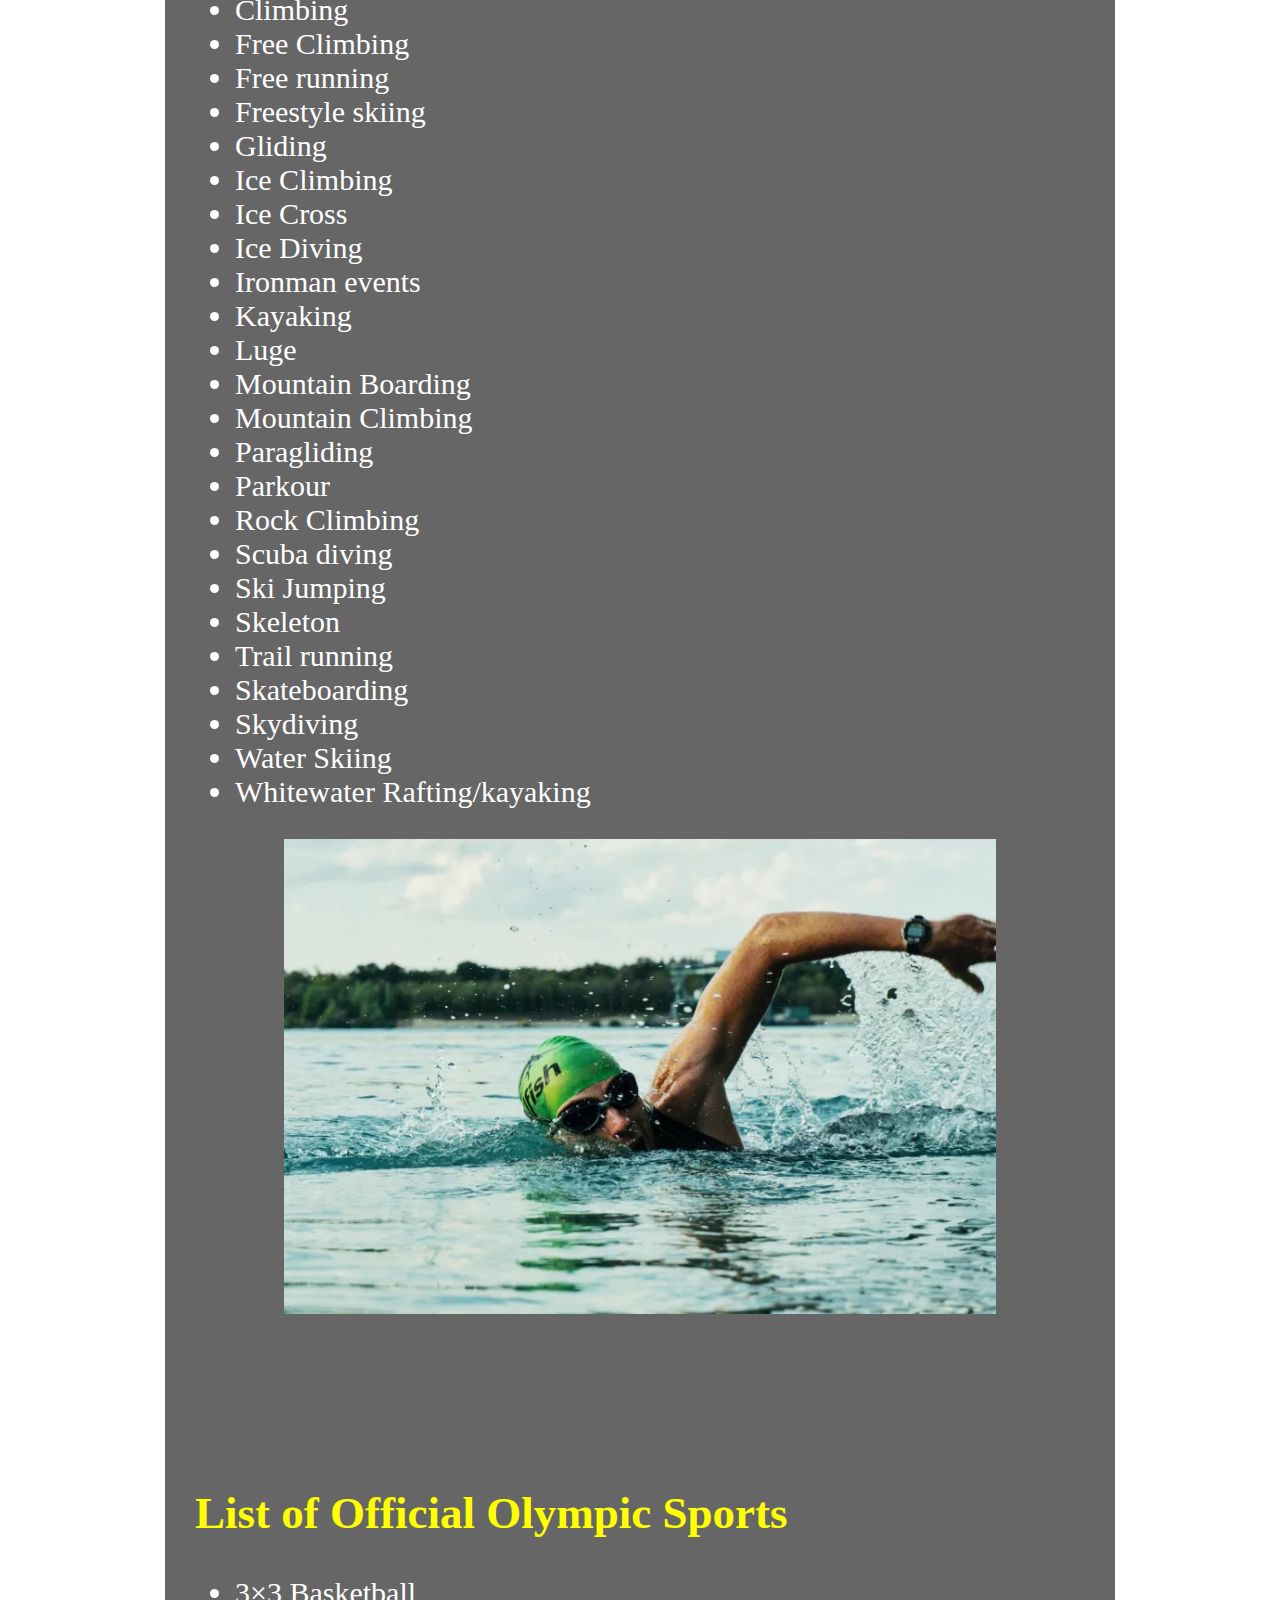
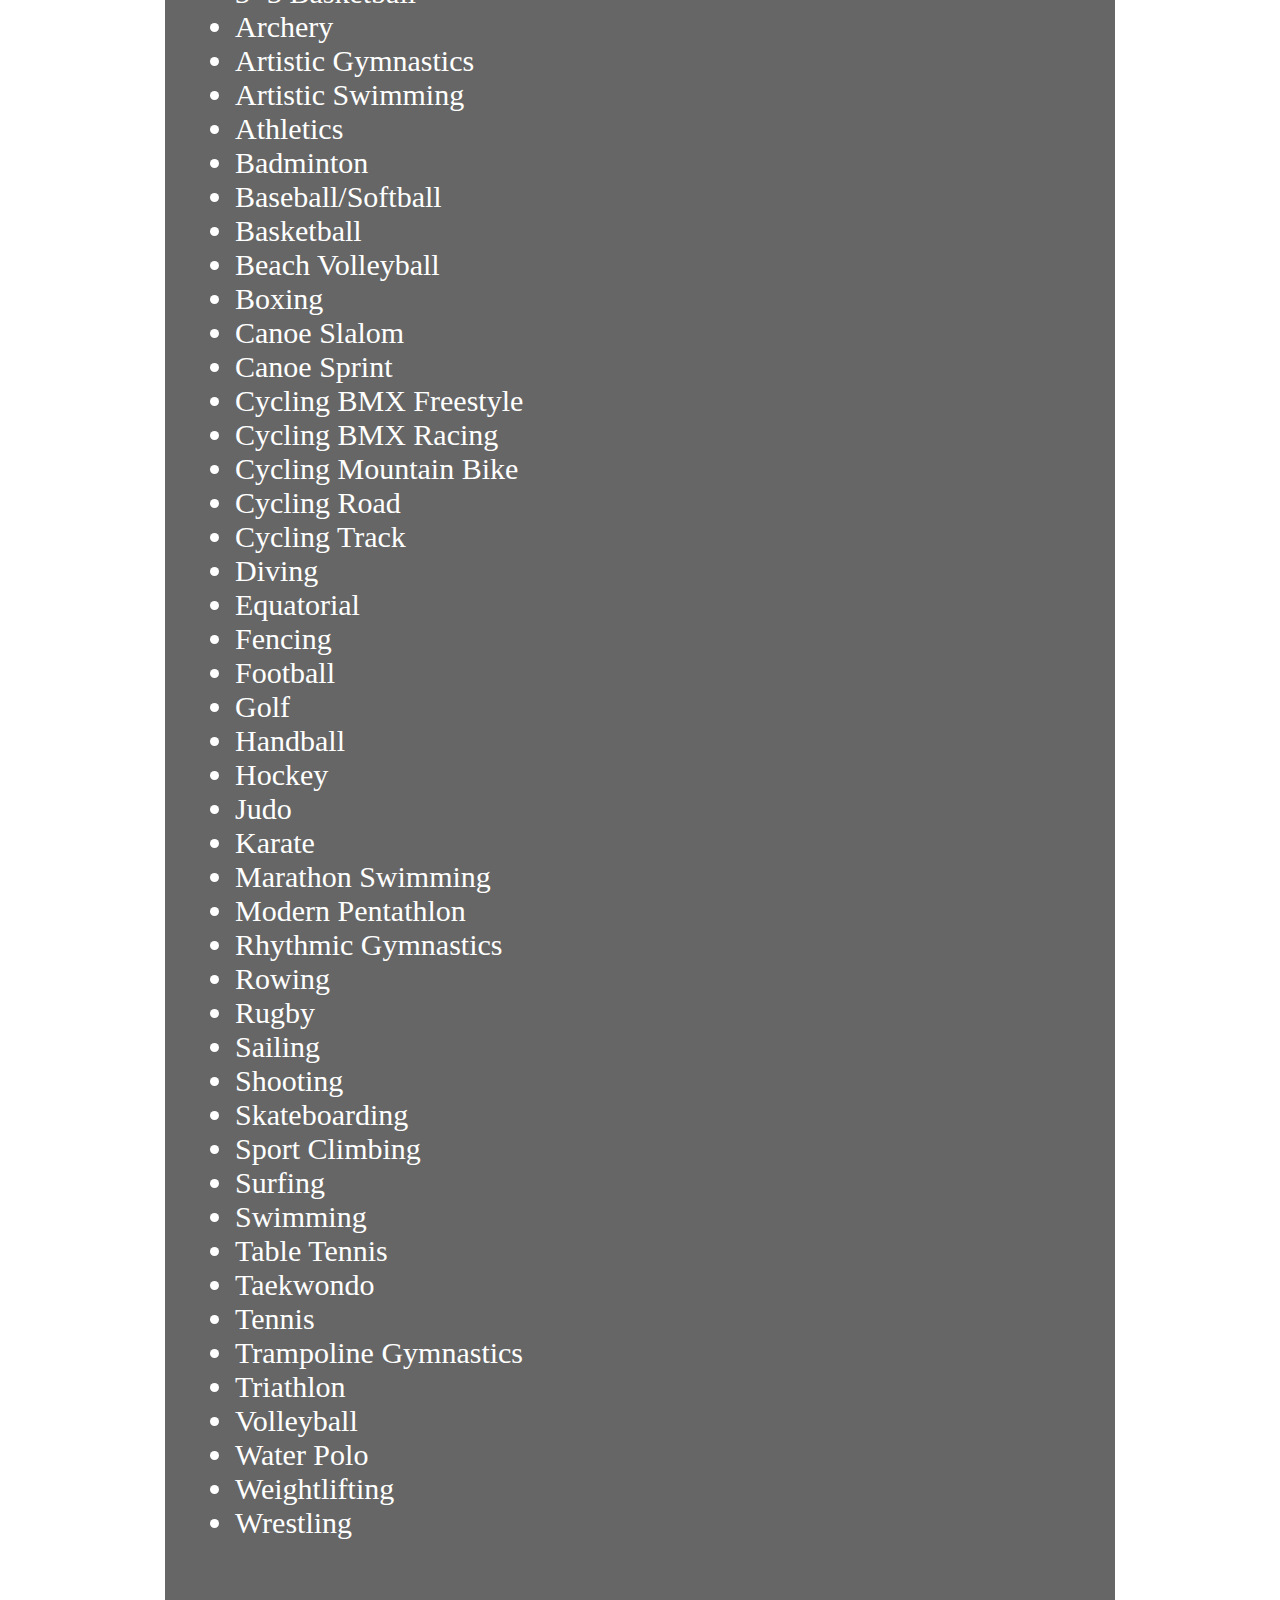
==== commit 6ac9f5ed: "Update types.html" ====
--- a/types.html
+++ b/types.html
@@ -47,7 +47,7 @@
 </li><br>
 <li>Fielding & Striking Games</li><br>
 <li>Target Games</li><br>
-
+<br>
 <h3 class="shead">What is an invasion game?</h3>
 <p>An invasion game is any game a team has to attack another teams area and to score a point. For example, Football is an invasion game as one team has to maintain the position of the ball, take the ball into the other teams half and then try and score a goal in the opponents net (invade another teams area).
 
@@ -278,4 +278,4 @@
 
 
 </body>
-</html>+</html>
--- a/p2.css
+++ b/p2.css
@@ -94,7 +94,7 @@
       position: relative ;
       top: 80px;
       color: white;     
-      width: 450px;
+      width: 380px;
     
       height: auto;
     margin: auto;
@@ -104,7 +104,7 @@
     font-size: 30px;}
 
     div .write{
-      padding: 20px;
+      padding: 10px;
     
     }
 
@@ -112,15 +112,15 @@
     .circle-container {
   position: relative;
   /* 1 */
-  width: 20em;
-  height: 20em;
+  width: 15em;
+  height: 15em;
   padding: 0;
   border-radius: 50%;
   list-style: none;
   /* 2 */
   box-sizing: content-box;
   /* 3 */
-  margin: 5em 2em;
+  margin: 8em 2.5em;
   bottom: 10px;
  /* border: solid 1px tomato;*/
 }
@@ -135,21 +135,21 @@
   top: auto;
   bottom: 0px;
   left: 50%;
-  width: 10em;
-  height: 10em;
-  margin: -3em;
+  width: 8em;
+  height: 8em;
+  margin: -2em;
 }
 .circle-container > :nth-of-type(1) {
-  transform: rotate(90deg) translate(12em) rotate(-90deg);
+  transform: rotate(90deg) translate(10em) rotate(-90deg);
 }
 .circle-container > :nth-of-type(2) {
-  transform: rotate(180deg) translate(9em) rotate(-180deg);
+  transform: rotate(180deg) translate(8em) rotate(-180deg);
 }
 .circle-container > :nth-of-type(3) {
-  transform: rotate(270deg) translate(12em) rotate(-270deg);
+  transform: rotate(270deg) translate(10em) rotate(-270deg);
 }
 .circle-container > :nth-of-type(4) {
-  transform: rotate(360deg) translate(10em) rotate(-360deg);
+  transform: rotate(360deg) translate(8em) rotate(-360deg);
 }
 /*.circle-container > :nth-of-type(5) {
   transform: rotate(310deg) translate(10em) rotate(-310deg);
@@ -228,7 +228,7 @@
       position: relative ;
       top: 50px;
       color: white;     
-      width: 450px;
+      width: 370px;
       height: 600px;
       margin: auto;
       margin-top: auto;
